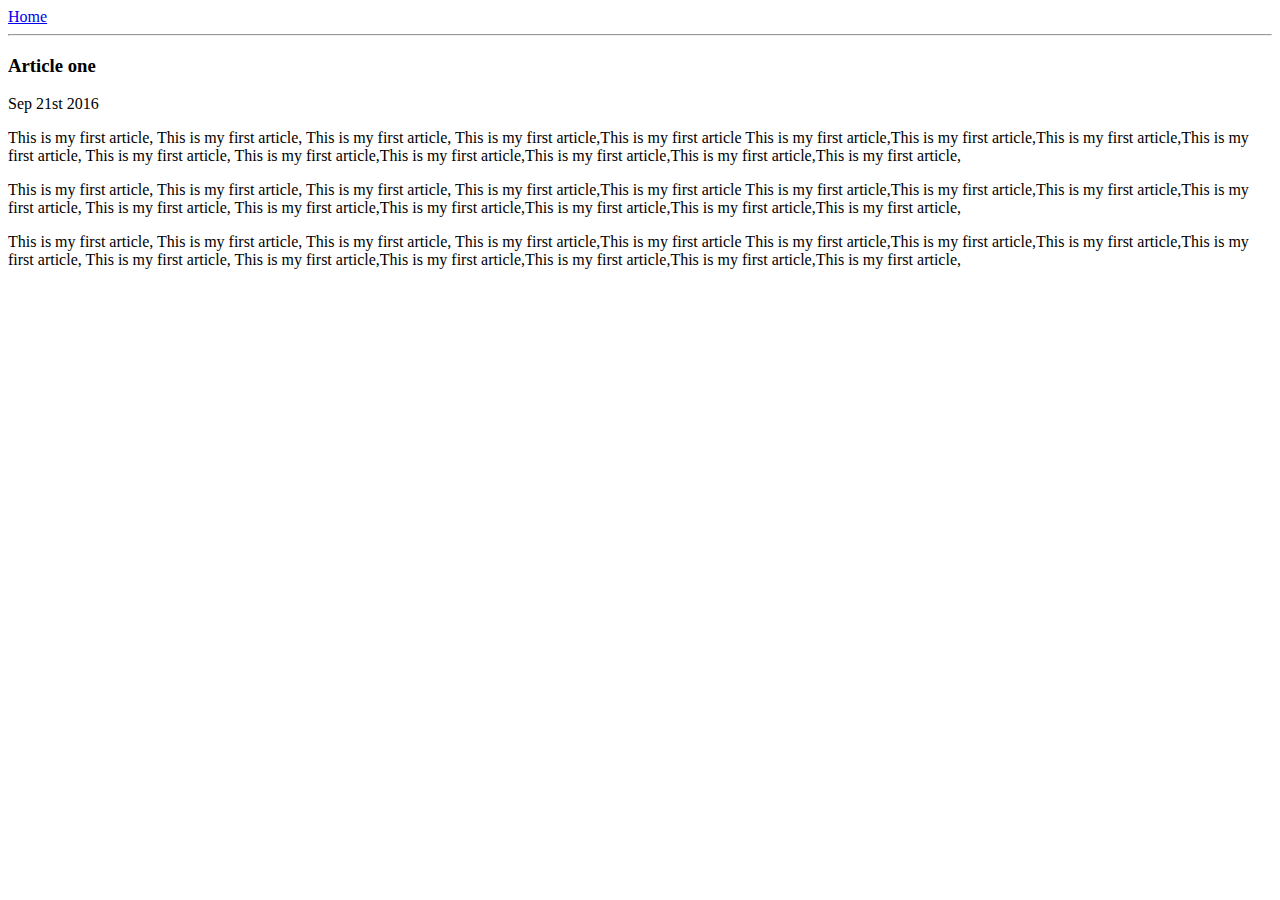
==== ui/article-one.html @ 9250c4cd "[imad-console] Updates ui/article-one.html" ====
<html>
    <head>
        <title>
            Article one | Jegadeeswaran
        </title>
        <style>
            <meta name="viewport" content="width=device-width, intial-scale-1"/>
        </style>
    </head>
    <body>
        <div>
            <a href="/">Home</a>
        </div>
        <hr/>
        <h3>
            Article one
        </h3>
       <div>
           Sep 21st 2016
       </div>
       <div>
           <p>
               This is my first article, This is my first article, This is my first article, This is my first article,This is my first article
               This is my first article,This is my first article,This is my first article,This is my first article, This is my first article,
               This is my first article,This is my first article,This is my first article,This is my first article,This is my first article,
           </p>
           <p>
               This is my first article, This is my first article, This is my first article, This is my first article,This is my first article
               This is my first article,This is my first article,This is my first article,This is my first article, This is my first article,
               This is my first article,This is my first article,This is my first article,This is my first article,This is my first article,
           </p>
           <p>
               This is my first article, This is my first article, This is my first article, This is my first article,This is my first article
               This is my first article,This is my first article,This is my first article,This is my first article, This is my first article,
               This is my first article,This is my first article,This is my first article,This is my first article,This is my first article,
           </p>
       </div>
    </body>
</html>
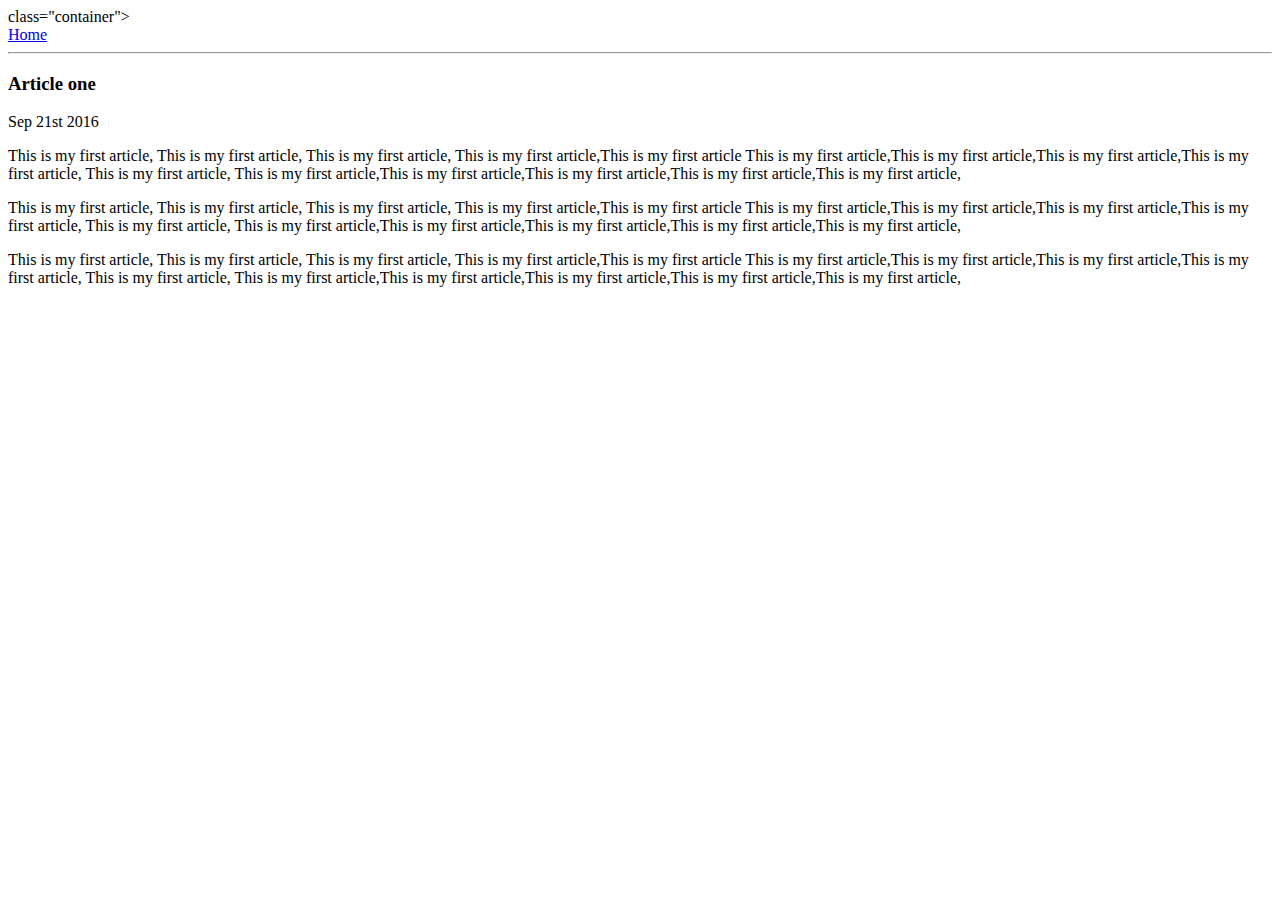
==== commit 3ebd66b5: "[imad-console] Updates ui/article-one.html" ====
--- a/ui/article-one.html
+++ b/ui/article-one.html
@@ -3,11 +3,19 @@
         <title>
             Article one | Jegadeeswaran
         </title>
+        <meta name="viewport" content="width=device-width, intial-scale-1"/>
         <style>
-            <meta name="viewport" content="width=device-width, intial-scale-1"/>
+            .container {
+                max-width=800px;
+                margin: 0 auto;
+                color: yellow;
+                font-family: sans-serif ;
+            }
         </style>
     </head>
     <body>
+        <div> class="container">
+        </div>
         <div>
             <a href="/">Home</a>
         </div>
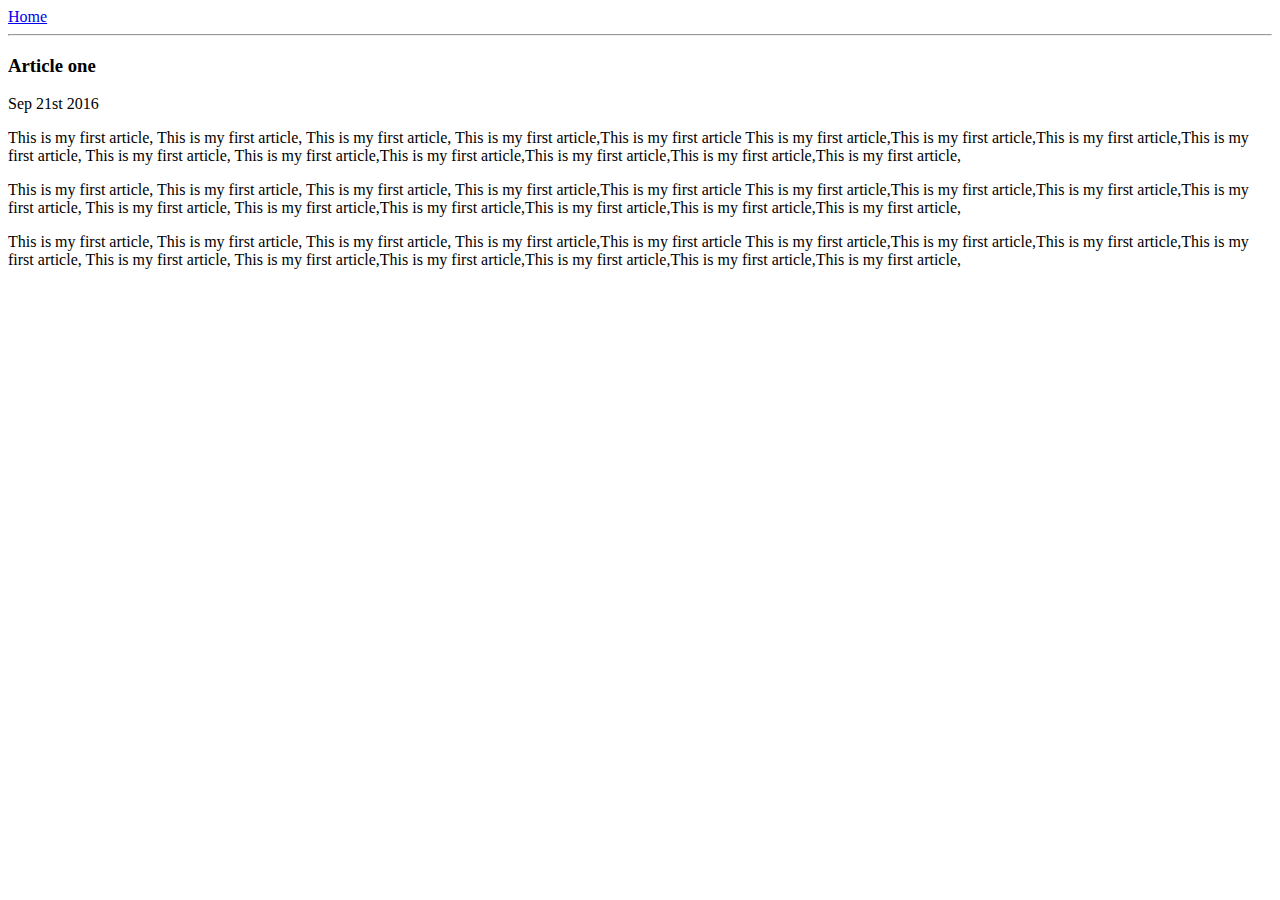
==== commit 59d1c138: "[imad-console] Updates ui/article-one.html" ====
--- a/ui/article-one.html
+++ b/ui/article-one.html
@@ -14,7 +14,7 @@
         </style>
     </head>
     <body>
-        <div> class="container">
+        <div class="container">
         </div>
         <div>
             <a href="/">Home</a>
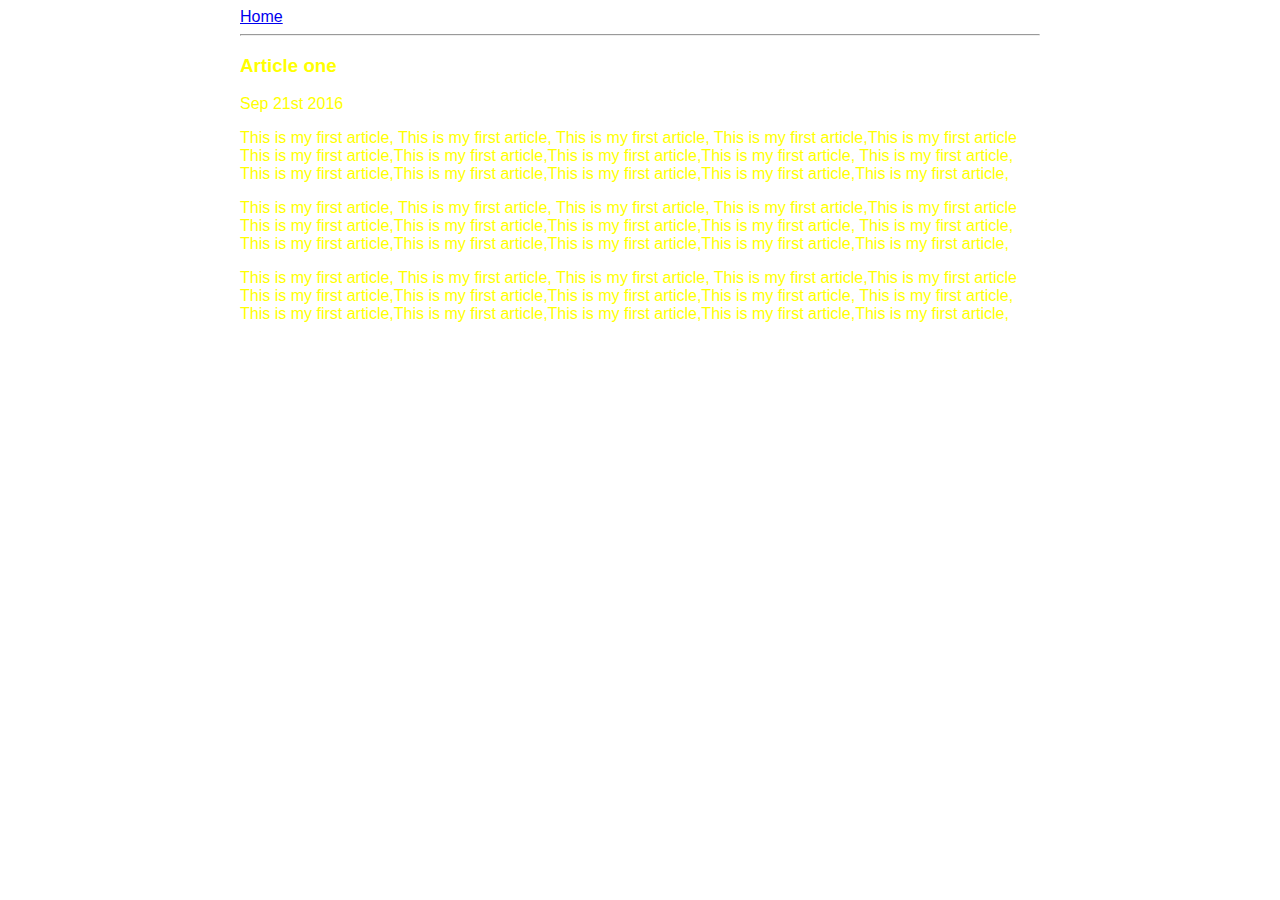
==== commit 7d57fc95: "[imad-console] Updates ui/article-one.html" ====
--- a/ui/article-one.html
+++ b/ui/article-one.html
@@ -6,8 +6,8 @@
         <meta name="viewport" content="width=device-width, intial-scale-1"/>
         <style>
             .container {
-                max-width=800px;
-                margin: 0 auto;
+                max-width:800px;
+                margin:0 auto;
                 color: yellow;
                 font-family: sans-serif ;
             }
@@ -15,7 +15,6 @@
     </head>
     <body>
         <div class="container">
-        </div>
         <div>
             <a href="/">Home</a>
         </div>
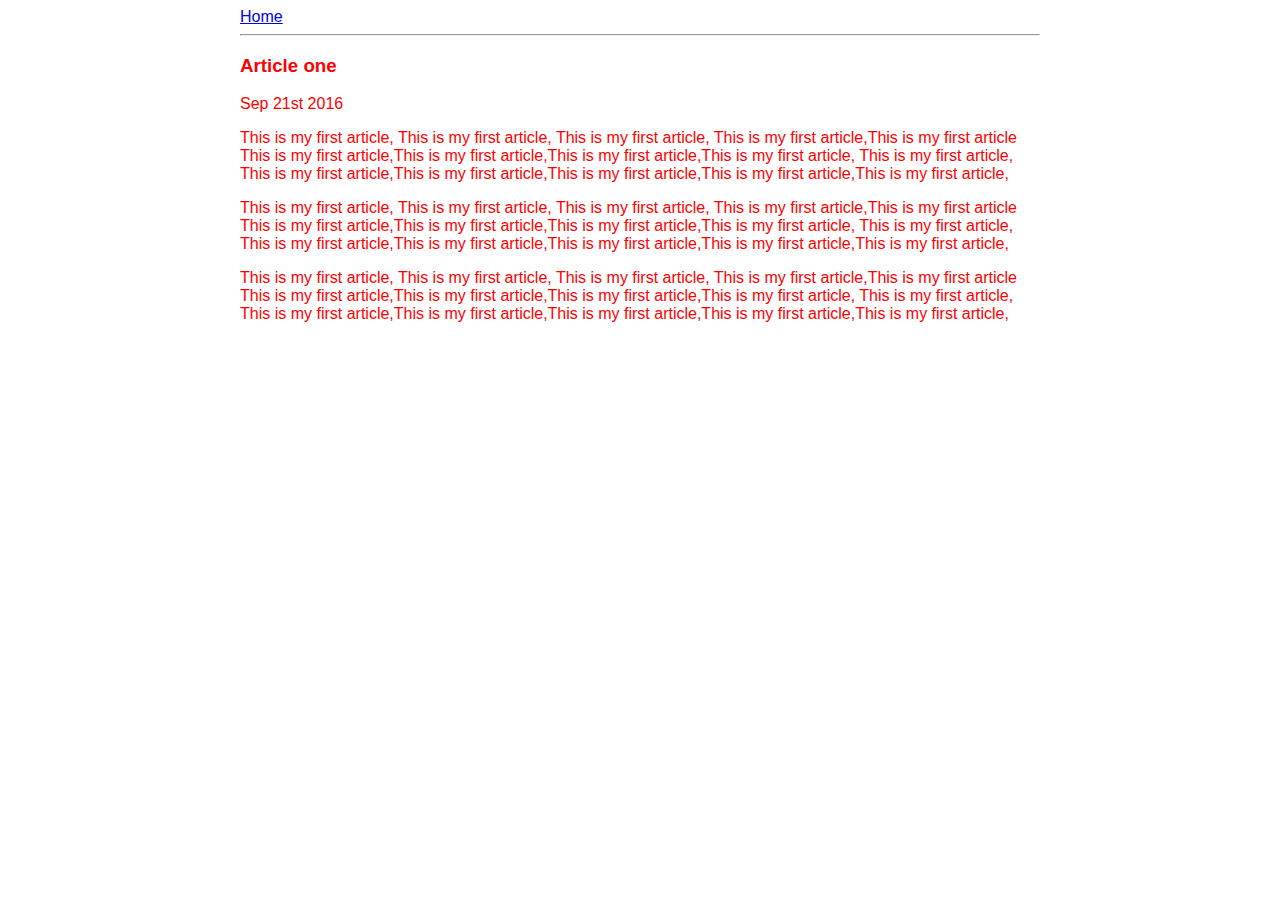
==== commit 8173f473: "[imad-console] Updates ui/article-one.html" ====
--- a/ui/article-one.html
+++ b/ui/article-one.html
@@ -8,7 +8,7 @@
             .container {
                 max-width:800px;
                 margin:0 auto;
-                color: yellow;
+                color: Red;
                 font-family: sans-serif ;
             }
         </style>
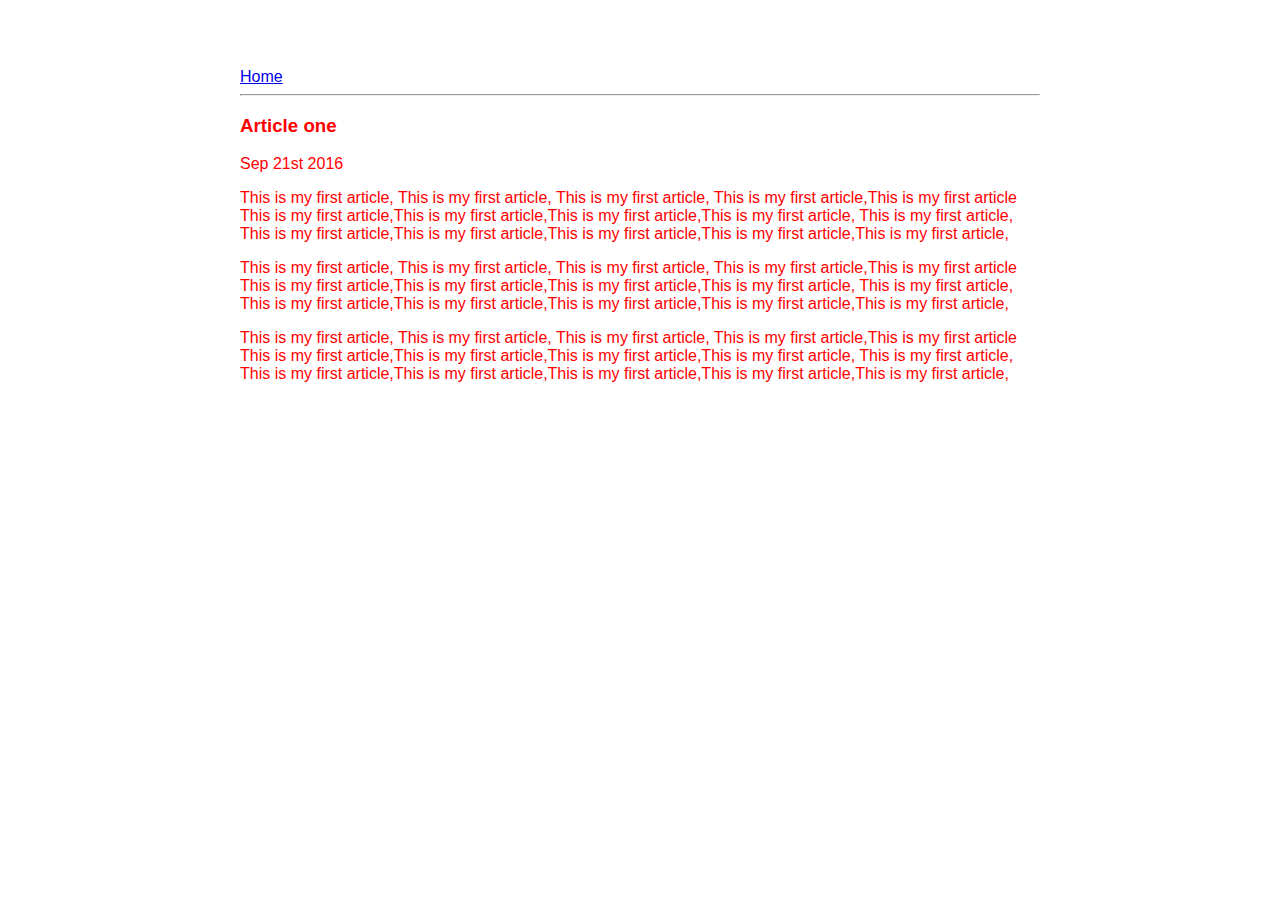
==== commit b6febf20: "[imad-console] Updates ui/article-one.html" ====
--- a/ui/article-one.html
+++ b/ui/article-one.html
@@ -9,7 +9,10 @@
                 max-width:800px;
                 margin:0 auto;
                 color: Red;
-                font-family: sans-serif ;
+                font-family: sans-serif;
+                padding-top:60px;
+                padding-left:20px;
+                padding-right:20px;
             }
         </style>
     </head>
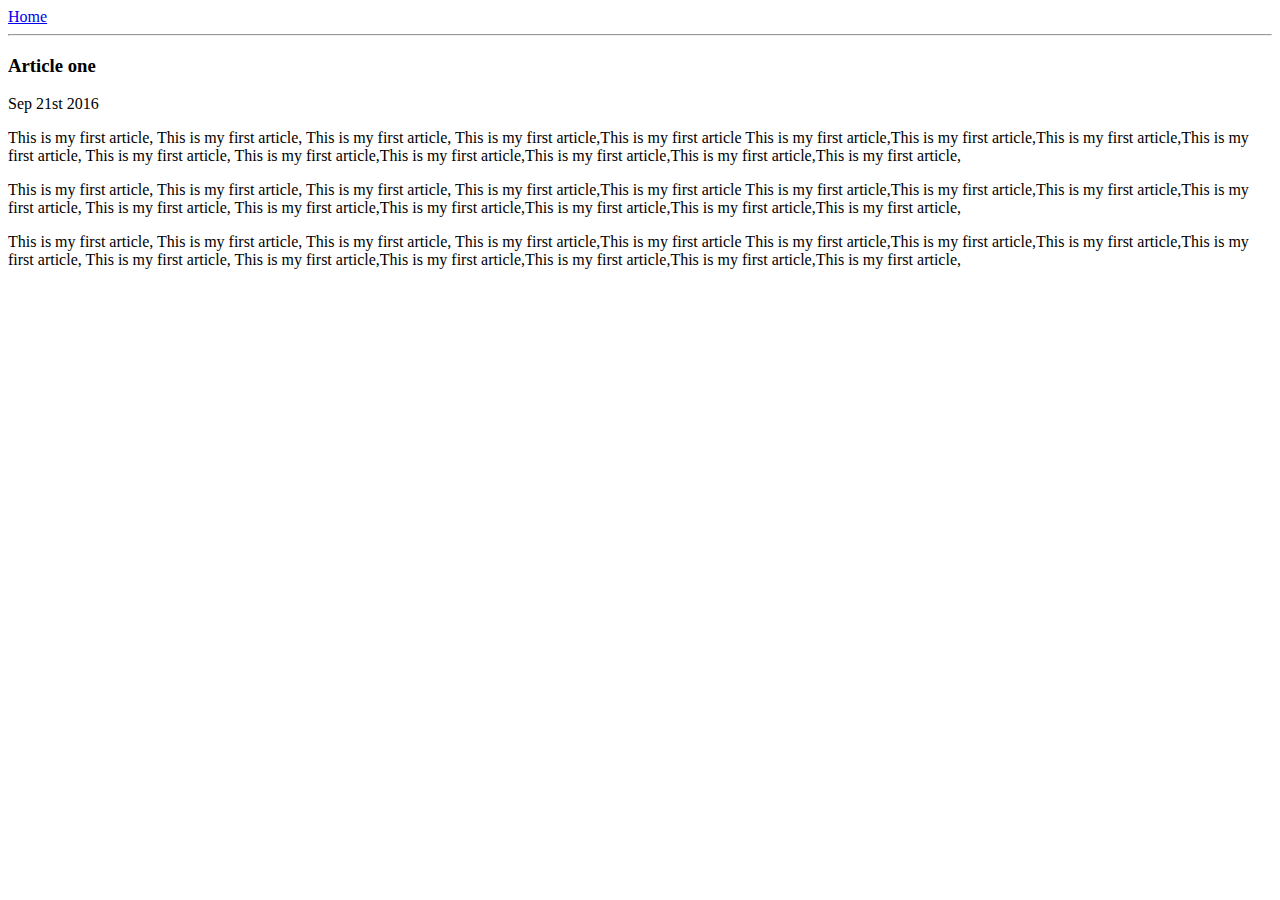
==== commit 23b6250c: "[imad-console] Updates ui/article-one.html" ====
--- a/ui/article-one.html
+++ b/ui/article-one.html
@@ -4,17 +4,7 @@
             Article one | Jegadeeswaran
         </title>
         <meta name="viewport" content="width=device-width, intial-scale-1"/>
-        <style>
-            .container {
-                max-width:800px;
-                margin:0 auto;
-                color: Red;
-                font-family: sans-serif;
-                padding-top:60px;
-                padding-left:20px;
-                padding-right:20px;
-            }
-        </style>
+         <link href="/ui/style.css" rel="stylesheet" />
     </head>
     <body>
         <div class="container">
